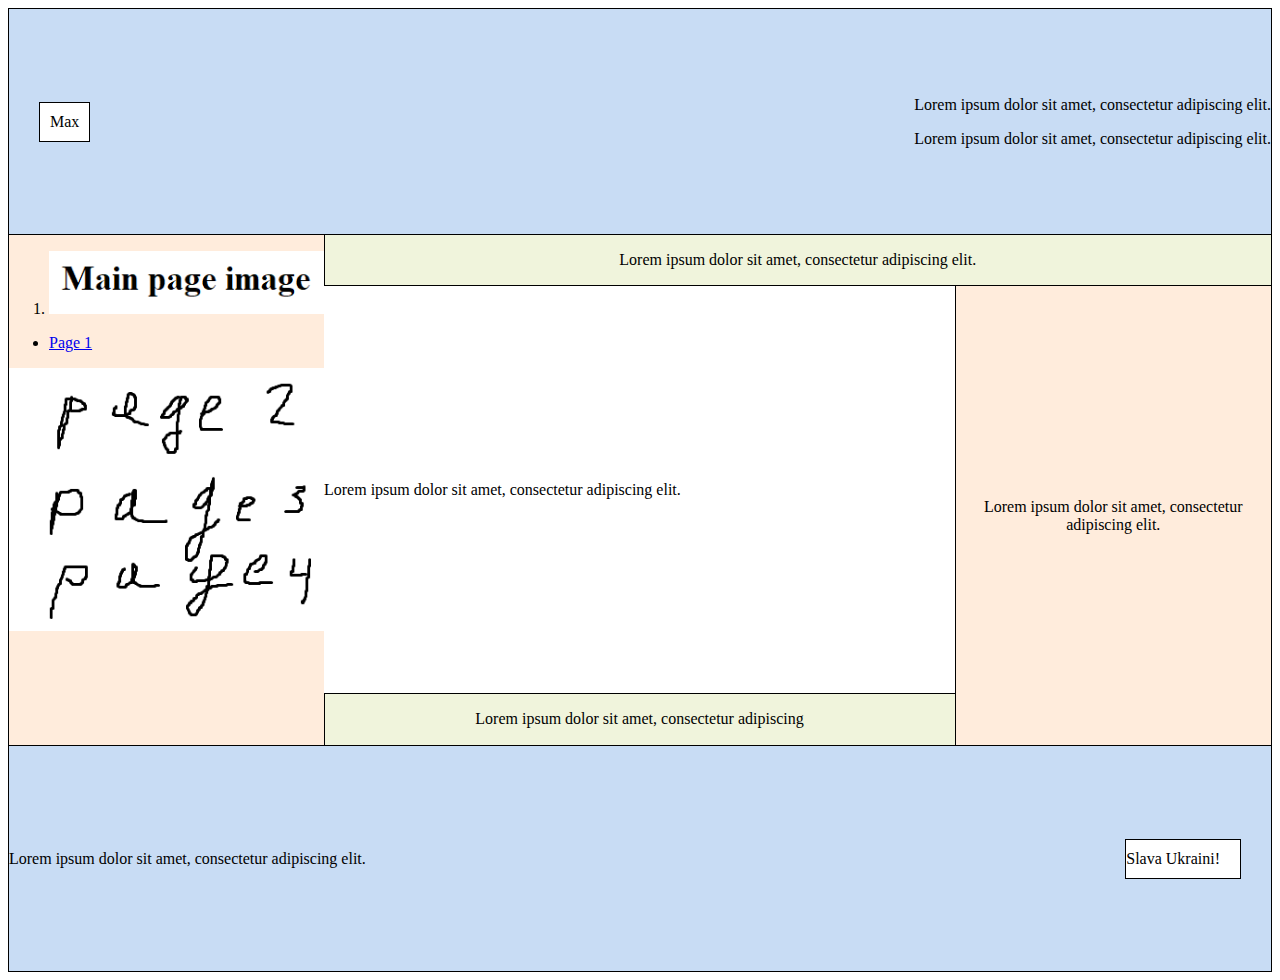
==== index.html @ fcd18297 "create website" ====
<!DOCTYPE html>
<html lang="en">
<head>
    <meta charset="UTF-8">
    <meta name="viewport" content="width=device-width, initial-scale=1.0">
    <title>Lab1</title>
    <link rel="stylesheet" href="./styles/style.css">
</head>
<body>
    <div class="blue div1">
        <div class="x">Max</div>
        <div>
            <p>Lorem ipsum dolor sit amet, consectetur adipiscing elit.</p>
            <p>Lorem ipsum dolor sit amet, consectetur adipiscing elit.</p>
        </div>
    </div>

    <div class="midbody">
        <div class="div2">
            <ol>
                <li>
                    <a href="index.html"><img class="mainpageimage" src="images/mainpage.png" alt="main page image"></a>
                </li>
            </ol>
            <ul>
                <li><a href="page1.html">Page 1</a></li>
            </ul>
            <map name="pages">
                <area shape="rect" coords="0,0,350,40" href="page2.html" alt="page 2">
                <area shape="rect" coords="0,50,350,90" href="page3.html" alt="page 3">
                <area shape="rect" coords="0,100,350,140" href="page4.html" alt="page 4">
            </map>
            <img
            usemap="#pages"
            class="mapimage"
            src="images/mappages.png"
            alt="map pages image" />
            
        </div>

        <div class="div3">
            <p>Lorem ipsum dolor sit amet, consectetur adipiscing elit.</p>
        </div>

        <div class="div4">
            <p>Lorem ipsum dolor sit amet, consectetur adipiscing elit.</p>
        </div>

        <div class="div5">
            <p>Lorem ipsum dolor sit amet, consectetur adipiscing elit.</p>
        </div>

        <div class="div6">
            <p>Lorem ipsum dolor sit amet, consectetur adipiscing</p>
        </div>

    </div>

    <div class="blue div7">
        <div class="y">Slava Ukraini!</div>
        <p>Lorem ipsum dolor sit amet, consectetur adipiscing elit.</p>
    </div>
</body>
</html>
---- styles/style.css ----
.blue {
    background-color: #c8dcf4;
}

.div1 {
    min-height: 25vh;
    border: 1px black solid;
    display: flex;
    justify-content: space-between;
    align-items: center;
}

.x
{
    background-color: white;
    border: 1px black solid;
    margin-left: 30px;
    padding: 10px;
}

.midbody {
    min-height: 50vh;
    border-left: 1px black solid;
    border-right: 1px black solid;
    background-color: black;

    display: grid;
    grid-template-rows: 1fr 8fr 1fr;
    grid-template-columns: 1fr 2fr 1fr;

}

.div2 {
    background-color: #ffecdc;
    border-right: 1px black solid;
    grid-row: span 3;
    
}

.div3 {
    background-color: #f0f4dc;
    grid-column: span 2;
    border-bottom: 1px black solid;
    text-align: center;
}

.div4 {
    background-color: white;
    width: 100%;
    border-bottom: 1px black solid;
    border-right: 1px black solid;
    display: flex;
    justify-self: center;
    align-items: center;
    text-align: center;
    
}

.div5 {
    background-color: #ffecdc;
    width: 100%;
    grid-row: span 2;
    display: flex;
    justify-self: center;
    align-items: center;
    text-align: center;
}

.div6 {
    background-color: #f0f4dc;
    border-right: 1px black solid;
    text-align: center;
}

.div7 {
    min-height: 25vh;
    border: 1px black solid;
    display: flex;
    flex-direction: row-reverse;
    justify-content: space-between;
    align-items: center;
}

.y {
    background-color: white;
    border: 1px black solid;
    margin-right: 30px;
    padding: 10px 20px 10px 0;
}

.mainpageimage {
    width: 100%;
}

.mapimage{
    width: 100%;
}
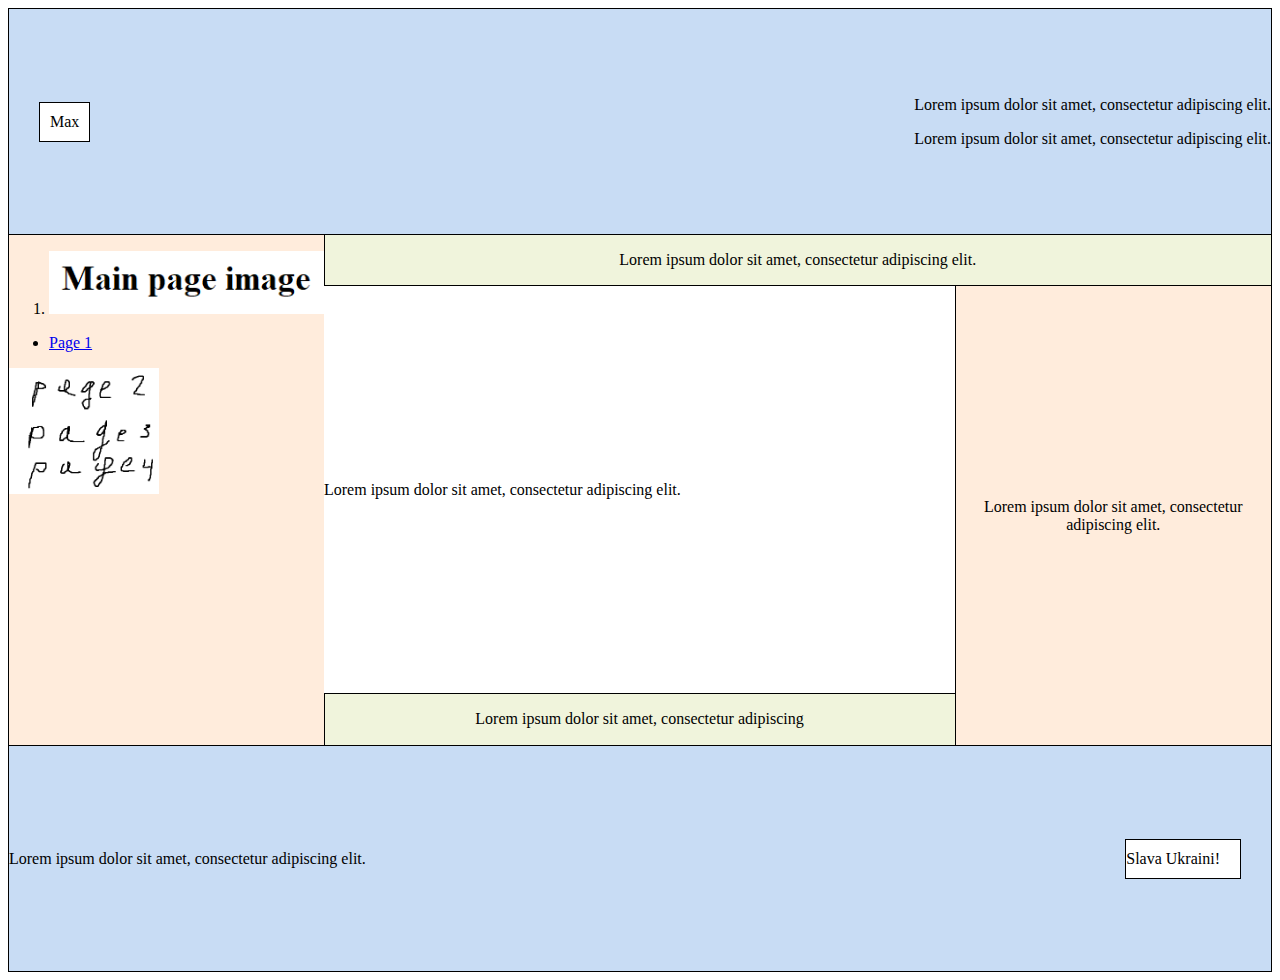
==== commit 6c0a8843: "make map fixed in size" ====
--- a/index.html
+++ b/index.html
@@ -27,8 +27,8 @@
             </ul>
             <map name="pages">
                 <area shape="rect" coords="0,0,350,40" href="page2.html" alt="page 2">
-                <area shape="rect" coords="0,50,350,90" href="page3.html" alt="page 3">
-                <area shape="rect" coords="0,100,350,140" href="page4.html" alt="page 4">
+                <area shape="rect" coords="0,40,350,90" href="page3.html" alt="page 3">
+                <area shape="rect" coords="0,90,350,140" href="page4.html" alt="page 4">
             </map>
             <img
             usemap="#pages"
--- a/styles/style.css
+++ b/styles/style.css
@@ -93,5 +93,5 @@
 }
 
 .mapimage{
-    width: 100%;
+    width: 150px;
 }